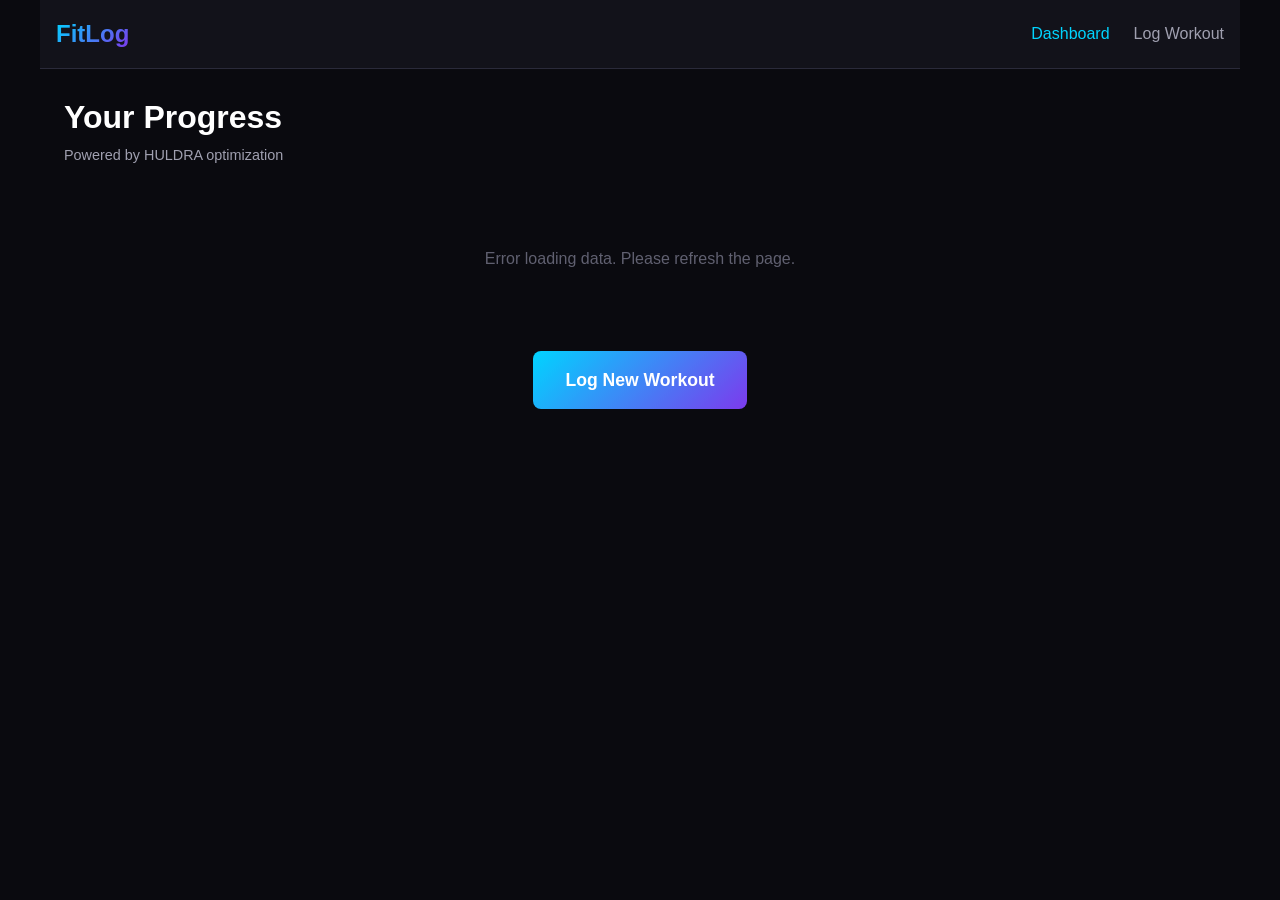
==== frontend/index.html @ ebcd167f "Fix dashboard 401 on first load, add README with app link api.js: Added retry-on-401 for query() and" ====
<!DOCTYPE html>
<html lang="en">
<head>
    <meta charset="UTF-8">
    <meta name="viewport" content="width=device-width, initial-scale=1.0">
    <title>FitLog - Dashboard</title>
    <link rel="stylesheet" href="./styles.css">
</head>
<body>
    <nav class="navbar">
        <div class="nav-brand">
            <span class="logo">FitLog</span>
        </div>
        <div class="nav-links">
            <a href="./index.html" class="active">Dashboard</a>
            <a href="./log.html">Log Workout</a>
        </div>
    </nav>

    <main class="container">
        <header class="page-header">
            <h1>Your Progress</h1>
            <p class="subtitle">Powered by HULDRA optimization</p>
        </header>

        <section class="overview-section">
            <div id="overview-loading" class="loading">Loading dashboard...</div>
            <div id="overview-grid" class="exercise-grid" style="display: none;"></div>
        </section>

        <section class="quick-actions">
            <a href="./log.html" class="btn btn-primary btn-large">Log New Workout</a>
        </section>
    </main>

    <script src="./api.js"></script>
    <script>
        const exercises = [
            { id: 'bench_press', name: 'Bench Press', icon: '🏋️' },
            { id: 'squat', name: 'Squat', icon: '🦵' },
            { id: 'deadlift', name: 'Deadlift', icon: '💪' },
            { id: 'overhead_press', name: 'Overhead Press', icon: '🙌' }
        ];

        async function loadDashboard() {
            try {
                // Fetch models data using FITLOG_API
                const modelsData = await FITLOG_API.getModels();

                // Fetch recent workouts using FITLOG_API
                const workoutsData = await FITLOG_API.getWorkouts(null, 100);

                renderDashboard(modelsData.records || [], workoutsData.records || []);
            } catch (error) {
                console.error('Error loading dashboard:', error);
                document.getElementById('overview-loading').textContent = 'Error loading data. Please refresh the page.';
            }
        }

        function renderDashboard(models, workouts) {
            const grid = document.getElementById('overview-grid');
            const loading = document.getElementById('overview-loading');

            // Group workouts by exercise
            const workoutsByExercise = {};
            workouts.forEach(w => {
                const ex = w.exercise.trim();
                if (!workoutsByExercise[ex]) workoutsByExercise[ex] = [];
                workoutsByExercise[ex].push(w);
            });

            // Create model lookup
            const modelLookup = {};
            models.forEach(m => {
                modelLookup[m.exercise.trim()] = m;
            });

            grid.innerHTML = exercises.map(ex => {
                const model = modelLookup[ex.id];
                const recentWorkouts = workoutsByExercise[ex.id] || [];
                const latestWorkout = recentWorkouts[0];

                if (!model) return '';

                const slope = parseFloat(model.param_a) || 0;
                const base = parseFloat(model.param_b) || 0;
                const currentDay = 38; // Approximate current day
                const current1RM = (slope * currentDay + base).toFixed(0);
                const projected30 = (slope * (currentDay + 30) + base).toFixed(0);
                const weeklyGain = (slope * 7).toFixed(1);

                return `
                    <a href="./exercise.html?name=${ex.id}" class="exercise-card">
                        <div class="card-header">
                            <span class="exercise-icon">${ex.icon}</span>
                            <h2>${ex.name}</h2>
                        </div>
                        <div class="card-stats">
                            <div class="stat-primary">
                                <span class="stat-value">${current1RM}</span>
                                <span class="stat-unit">lbs</span>
                                <span class="stat-label">Est. 1RM</span>
                            </div>
                            <div class="stat-secondary">
                                <div class="stat-item">
                                    <span class="stat-value-sm">+${weeklyGain}</span>
                                    <span class="stat-label-sm">lbs/week</span>
                                </div>
                                <div class="stat-item">
                                    <span class="stat-value-sm">${projected30}</span>
                                    <span class="stat-label-sm">30-day proj.</span>
                                </div>
                            </div>
                        </div>
                        <div class="card-footer">
                            <span class="last-workout">
                                ${latestWorkout ? `Last: ${latestWorkout.weight}lbs x ${latestWorkout.reps}` : 'No workouts yet'}
                            </span>
                            <span class="view-details">View Details →</span>
                        </div>
                    </a>
                `;
            }).join('');

            loading.style.display = 'none';
            grid.style.display = 'grid';
        }

        loadDashboard();
    </script>
</body>
</html>
---- frontend/styles.css ----
/* FitLog - Dark Mode Gym Aesthetic */

:root {
    --bg-primary: #0a0a0f;
    --bg-secondary: #12121a;
    --bg-card: #1a1a24;
    --bg-card-hover: #222230;
    --text-primary: #ffffff;
    --text-secondary: #a0a0b0;
    --text-muted: #606070;
    --accent-primary: #00d4ff;
    --accent-secondary: #7c3aed;
    --accent-success: #10b981;
    --accent-warning: #f59e0b;
    --accent-danger: #ef4444;
    --border-color: #2a2a3a;
    --font-mono: 'SF Mono', 'Monaco', 'Inconsolata', monospace;
}

* {
    margin: 0;
    padding: 0;
    box-sizing: border-box;
}

body {
    font-family: -apple-system, BlinkMacSystemFont, 'Segoe UI', Roboto, sans-serif;
    background: var(--bg-primary);
    color: var(--text-primary);
    min-height: 100vh;
    line-height: 1.5;
}

/* Navigation */
.navbar {
    background: var(--bg-secondary);
    border-bottom: 1px solid var(--border-color);
    padding: 1rem;
    position: sticky;
    top: 0;
    z-index: 100;
}

.navbar {
    display: flex;
    justify-content: space-between;
    align-items: center;
    max-width: 1200px;
    margin: 0 auto;
}

.nav-brand .logo {
    font-size: 1.5rem;
    font-weight: 700;
    background: linear-gradient(135deg, var(--accent-primary), var(--accent-secondary));
    -webkit-background-clip: text;
    -webkit-text-fill-color: transparent;
    background-clip: text;
}

.nav-links {
    display: flex;
    gap: 1.5rem;
}

.nav-links a {
    color: var(--text-secondary);
    text-decoration: none;
    font-weight: 500;
    transition: color 0.2s;
}

.nav-links a:hover,
.nav-links a.active {
    color: var(--accent-primary);
}

/* Container */
.container {
    max-width: 1200px;
    margin: 0 auto;
    padding: 1.5rem;
}

/* Page Header */
.page-header {
    margin-bottom: 2rem;
}

.page-header h1 {
    font-size: 2rem;
    font-weight: 700;
    margin-bottom: 0.25rem;
}

.page-header .subtitle {
    color: var(--text-secondary);
    font-size: 0.9rem;
}

/* Loading State */
.loading {
    text-align: center;
    padding: 3rem;
    color: var(--text-muted);
}

/* Exercise Grid */
.exercise-grid {
    display: grid;
    grid-template-columns: repeat(auto-fit, minmax(280px, 1fr));
    gap: 1.5rem;
}

/* Exercise Card */
.exercise-card {
    background: var(--bg-card);
    border: 1px solid var(--border-color);
    border-radius: 12px;
    padding: 1.5rem;
    text-decoration: none;
    color: inherit;
    transition: all 0.2s;
    display: block;
}

.exercise-card:hover {
    background: var(--bg-card-hover);
    border-color: var(--accent-primary);
    transform: translateY(-2px);
}

.card-header {
    display: flex;
    align-items: center;
    gap: 0.75rem;
    margin-bottom: 1.25rem;
}

.exercise-icon {
    font-size: 1.5rem;
}

.card-header h2 {
    font-size: 1.1rem;
    font-weight: 600;
}

/* Stats */
.card-stats {
    margin-bottom: 1.25rem;
}

.stat-primary {
    text-align: center;
    padding: 1rem 0;
    border-bottom: 1px solid var(--border-color);
    margin-bottom: 1rem;
}

.stat-value {
    font-size: 3rem;
    font-weight: 700;
    font-family: var(--font-mono);
    background: linear-gradient(135deg, var(--accent-primary), var(--accent-secondary));
    -webkit-background-clip: text;
    -webkit-text-fill-color: transparent;
    background-clip: text;
}

.stat-unit {
    font-size: 1.25rem;
    color: var(--text-secondary);
    margin-left: 0.25rem;
}

.stat-label {
    display: block;
    color: var(--text-muted);
    font-size: 0.8rem;
    margin-top: 0.25rem;
}

.stat-secondary {
    display: flex;
    justify-content: space-around;
}

.stat-item {
    text-align: center;
}

.stat-value-sm {
    font-size: 1.25rem;
    font-weight: 600;
    color: var(--accent-success);
    display: block;
}

.stat-label-sm {
    font-size: 0.75rem;
    color: var(--text-muted);
}

/* Card Footer */
.card-footer {
    display: flex;
    justify-content: space-between;
    align-items: center;
    padding-top: 1rem;
    border-top: 1px solid var(--border-color);
}

.last-workout {
    font-size: 0.85rem;
    color: var(--text-muted);
}

.view-details {
    font-size: 0.85rem;
    color: var(--accent-primary);
    font-weight: 500;
}

/* Buttons */
.btn {
    display: inline-block;
    padding: 0.75rem 1.5rem;
    border-radius: 8px;
    font-weight: 600;
    text-decoration: none;
    text-align: center;
    cursor: pointer;
    border: none;
    transition: all 0.2s;
}

.btn-primary {
    background: linear-gradient(135deg, var(--accent-primary), var(--accent-secondary));
    color: white;
}

.btn-primary:hover {
    opacity: 0.9;
    transform: translateY(-1px);
}

.btn-secondary {
    background: var(--bg-card);
    color: var(--text-primary);
    border: 1px solid var(--border-color);
}

.btn-secondary:hover {
    background: var(--bg-card-hover);
}

.btn-large {
    padding: 1rem 2rem;
    font-size: 1.1rem;
}

/* Quick Actions */
.quick-actions {
    margin-top: 2rem;
    text-align: center;
}

/* Chart Container */
.chart-container {
    background: var(--bg-card);
    border: 1px solid var(--border-color);
    border-radius: 12px;
    padding: 1.5rem;
    margin-bottom: 2rem;
}

.chart-header {
    display: flex;
    justify-content: space-between;
    align-items: center;
    margin-bottom: 1rem;
}

.chart-title {
    font-size: 1.1rem;
    font-weight: 600;
}

.chart-legend {
    display: flex;
    gap: 1rem;
    font-size: 0.85rem;
}

.legend-item {
    display: flex;
    align-items: center;
    gap: 0.5rem;
}

.legend-dot {
    width: 8px;
    height: 8px;
    border-radius: 50%;
}

.legend-dot.actual {
    background: var(--accent-primary);
}

.legend-dot.predicted {
    background: var(--accent-secondary);
}

#progressChart {
    width: 100%;
    height: 300px;
}

/* Stats Grid */
.stats-grid {
    display: grid;
    grid-template-columns: repeat(auto-fit, minmax(140px, 1fr));
    gap: 1rem;
    margin-bottom: 2rem;
}

.stat-card {
    background: var(--bg-card);
    border: 1px solid var(--border-color);
    border-radius: 8px;
    padding: 1rem;
    text-align: center;
}

.stat-card .stat-value {
    font-size: 1.75rem;
}

.stat-card .stat-label {
    font-size: 0.75rem;
}

/* Form Styles */
.form-section {
    background: var(--bg-card);
    border: 1px solid var(--border-color);
    border-radius: 12px;
    padding: 1.5rem;
    margin-bottom: 1.5rem;
}

.form-group {
    margin-bottom: 1.25rem;
}

.form-group:last-child {
    margin-bottom: 0;
}

.form-label {
    display: block;
    font-weight: 500;
    margin-bottom: 0.5rem;
    color: var(--text-secondary);
}

.form-control {
    width: 100%;
    padding: 0.75rem;
    background: var(--bg-primary);
    border: 1px solid var(--border-color);
    border-radius: 8px;
    color: var(--text-primary);
    font-size: 1rem;
    transition: border-color 0.2s;
}

.form-control:focus {
    outline: none;
    border-color: var(--accent-primary);
}

select.form-control {
    appearance: none;
    background-image: url("data:image/svg+xml,%3Csvg xmlns='http://www.w3.org/2000/svg' width='12' height='12' fill='%23a0a0b0' viewBox='0 0 16 16'%3E%3Cpath d='M8 11L3 6h10l-5 5z'/%3E%3C/svg%3E");
    background-repeat: no-repeat;
    background-position: right 0.75rem center;
    padding-right: 2rem;
}

.input-group {
    display: flex;
    gap: 0.5rem;
}

.input-group .form-control {
    flex: 1;
}

.input-suffix {
    display: flex;
    align-items: center;
    padding: 0 0.75rem;
    background: var(--bg-secondary);
    border: 1px solid var(--border-color);
    border-radius: 8px;
    color: var(--text-muted);
    font-size: 0.9rem;
}

/* History Table */
.history-table {
    width: 100%;
    border-collapse: collapse;
    margin-top: 1rem;
}

.history-table th,
.history-table td {
    padding: 0.75rem;
    text-align: left;
    border-bottom: 1px solid var(--border-color);
}

.history-table th {
    color: var(--text-muted);
    font-weight: 500;
    font-size: 0.85rem;
}

.history-table td {
    font-family: var(--font-mono);
}

.history-table tr:hover td {
    background: var(--bg-card-hover);
}

/* Alerts */
.alert {
    padding: 1rem;
    border-radius: 8px;
    margin-bottom: 1rem;
}

.alert-success {
    background: rgba(16, 185, 129, 0.15);
    border: 1px solid var(--accent-success);
    color: var(--accent-success);
}

.alert-error {
    background: rgba(239, 68, 68, 0.15);
    border: 1px solid var(--accent-danger);
    color: var(--accent-danger);
}

/* Responsive */
@media (max-width: 640px) {
    .navbar {
        flex-direction: column;
        gap: 1rem;
    }

    .page-header h1 {
        font-size: 1.5rem;
    }

    .stat-value {
        font-size: 2.5rem;
    }

    .exercise-grid {
        grid-template-columns: 1fr;
    }

    .stats-grid {
        grid-template-columns: repeat(2, 1fr);
    }
}

/* Back Link */
.back-link {
    display: inline-flex;
    align-items: center;
    gap: 0.5rem;
    color: var(--text-secondary);
    text-decoration: none;
    margin-bottom: 1rem;
    font-size: 0.9rem;
}

.back-link:hover {
    color: var(--accent-primary);
}

/* Exercise Detail Header */
.exercise-detail-header {
    display: flex;
    align-items: center;
    gap: 1rem;
    margin-bottom: 0.5rem;
}

.exercise-detail-header .exercise-icon {
    font-size: 2.5rem;
}

.exercise-detail-header h1 {
    font-size: 2rem;
}

/* Projections */
.projections-row {
    display: flex;
    gap: 1rem;
    margin-top: 1rem;
    flex-wrap: wrap;
}

.projection-badge {
    background: var(--bg-secondary);
    padding: 0.5rem 1rem;
    border-radius: 20px;
    font-size: 0.85rem;
}

.projection-badge strong {
    color: var(--accent-success);
}
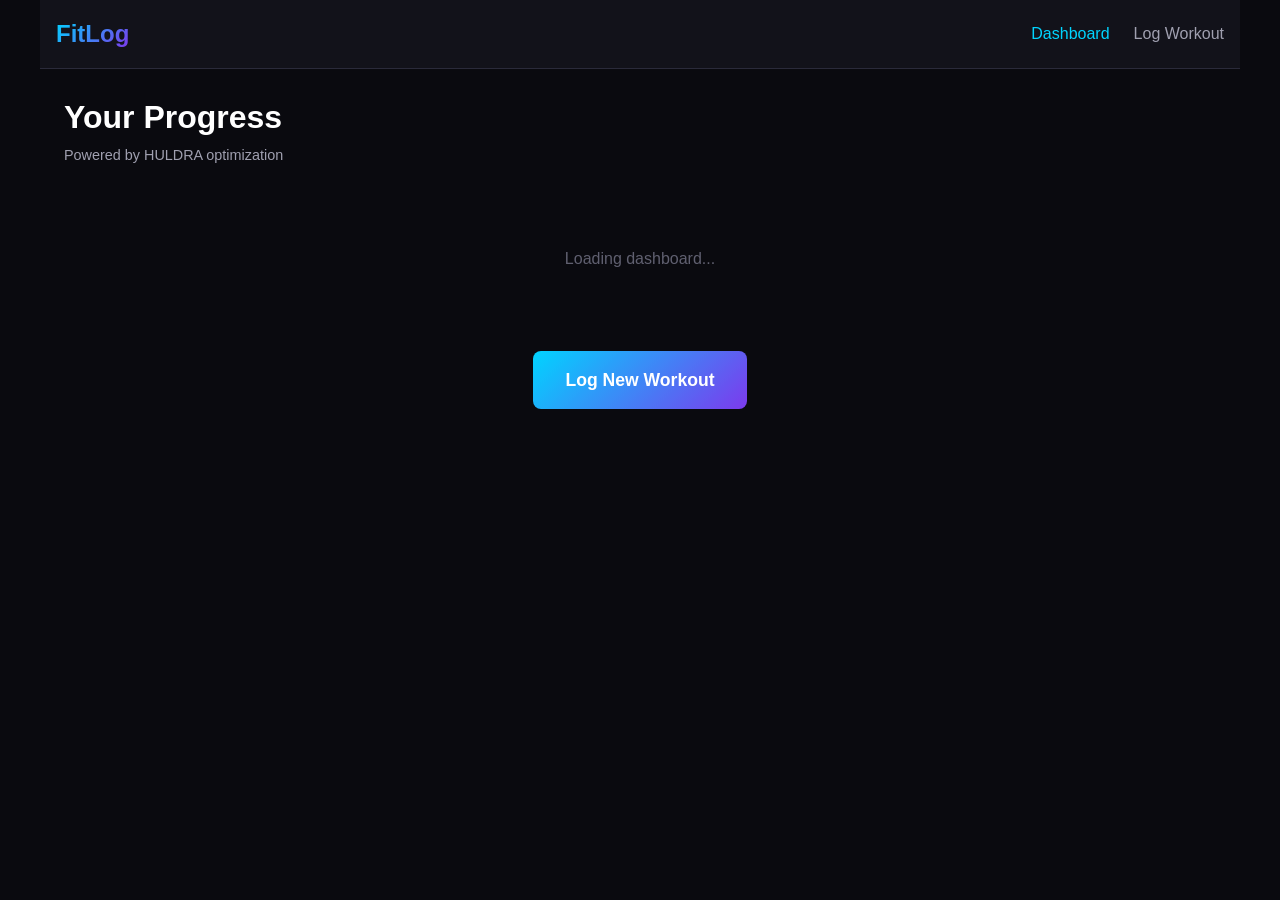
==== commit fc6f90f9: "User-level login + guest data + R4 user-token scoping + tip-jar v1 Fitlog now gates every page on ch" ====
--- a/frontend/index.html
+++ b/frontend/index.html
@@ -30,9 +30,11 @@
 
         <section class="quick-actions">
             <a href="./log.html" class="btn btn-primary btn-large">Log New Workout</a>
+            <a id="tip-jar-btn" class="btn btn-secondary btn-large" style="display:none;" target="_blank" rel="noopener">❤️ Support fitlog — $5</a>
         </section>
     </main>
 
+    <script src="https://chaprola.org/chaprola-auth.js"></script>
     <script src="./api.js"></script>
     <script>
         const exercises = [
@@ -50,14 +52,23 @@
                 // Fetch recent workouts using FITLOG_API
                 const workoutsData = await FITLOG_API.getWorkouts(null, 100);
 
-                renderDashboard(modelsData.records || [], workoutsData.records || []);
+                const workouts = workoutsData.records || [];
+
+                // Derive current day from the latest workout (day_number is stored as a string,
+                // so parse numerically before taking the max). Falls back to day 1 if no data.
+                const allDays = workouts
+                    .map(w => parseInt(w.day_number, 10))
+                    .filter(n => !isNaN(n));
+                const currentDay = allDays.length ? Math.max(...allDays) : 1;
+
+                renderDashboard(modelsData.records || [], workouts, currentDay);
             } catch (error) {
                 console.error('Error loading dashboard:', error);
                 document.getElementById('overview-loading').textContent = 'Error loading data. Please refresh the page.';
             }
         }
 
-        function renderDashboard(models, workouts) {
+        function renderDashboard(models, workouts, currentDay) {
             const grid = document.getElementById('overview-grid');
             const loading = document.getElementById('overview-loading');
 
@@ -84,7 +95,6 @@
 
                 const slope = parseFloat(model.param_a) || 0;
                 const base = parseFloat(model.param_b) || 0;
-                const currentDay = 38; // Approximate current day
                 const current1RM = (slope * currentDay + base).toFixed(0);
                 const projected30 = (slope * (currentDay + 30) + base).toFixed(0);
                 const weeklyGain = (slope * 7).toFixed(1);
@@ -126,7 +136,15 @@
             grid.style.display = 'grid';
         }
 
-        loadDashboard();
+        (async () => {
+            await requireAuth();
+            if (TIP_URL) {
+                const btn = document.getElementById('tip-jar-btn');
+                btn.href = TIP_URL;
+                btn.style.display = '';
+            }
+            loadDashboard();
+        })();
     </script>
 </body>
 </html>
--- a/frontend/styles.css
+++ b/frontend/styles.css
@@ -530,3 +530,130 @@
 .projection-badge strong {
     color: var(--accent-success);
 }
+
+/* Auth login card */
+.auth-card {
+    max-width: 420px;
+    margin: 4rem auto;
+    padding: 2.5rem;
+    background: var(--bg-card);
+    border: 1px solid var(--border-color);
+    border-radius: 12px;
+}
+
+.auth-card h1 {
+    font-size: 1.75rem;
+    margin-bottom: 0.5rem;
+    background: linear-gradient(135deg, var(--accent-primary), var(--accent-secondary));
+    -webkit-background-clip: text;
+    -webkit-text-fill-color: transparent;
+    background-clip: text;
+}
+
+.auth-sub {
+    color: var(--text-secondary);
+    margin-bottom: 1.5rem;
+    font-size: 0.95rem;
+}
+
+.auth-form {
+    display: flex;
+    flex-direction: column;
+    gap: 0.5rem;
+}
+
+.auth-form label {
+    color: var(--text-secondary);
+    font-size: 0.85rem;
+    margin-top: 0.5rem;
+}
+
+.auth-form input {
+    padding: 0.75rem;
+    background: var(--bg-primary);
+    border: 1px solid var(--border-color);
+    border-radius: 6px;
+    color: var(--text-primary);
+    font-size: 0.95rem;
+}
+
+.auth-form input:focus {
+    outline: none;
+    border-color: var(--accent-primary);
+}
+
+.auth-form button {
+    margin-top: 1rem;
+}
+
+.auth-msg {
+    min-height: 1.25rem;
+    font-size: 0.85rem;
+    margin-top: 0.5rem;
+}
+
+.auth-msg.ok { color: var(--text-secondary); }
+.auth-msg.err { color: var(--accent-danger); }
+
+.auth-divider {
+    display: flex;
+    align-items: center;
+    gap: 1rem;
+    margin: 1.5rem 0;
+    color: var(--text-muted);
+    font-size: 0.85rem;
+}
+
+.auth-divider::before,
+.auth-divider::after {
+    content: '';
+    flex: 1;
+    height: 1px;
+    background: var(--border-color);
+}
+
+.btn-link {
+    background: transparent;
+    border: none;
+    color: var(--accent-primary);
+    cursor: pointer;
+    padding: 0.5rem;
+    font-size: 0.9rem;
+    text-decoration: underline;
+}
+
+.btn-secondary {
+    background: var(--bg-card-hover);
+    color: var(--text-primary);
+    border: 1px solid var(--border-color);
+    padding: 0.75rem 1.5rem;
+    border-radius: 6px;
+    cursor: pointer;
+    font-size: 0.95rem;
+    width: 100%;
+}
+
+.btn-secondary:hover {
+    background: var(--bg-card);
+    border-color: var(--accent-primary);
+}
+
+/* User chip in navbar */
+#user-chip {
+    display: flex;
+    align-items: center;
+    gap: 0.75rem;
+    margin-left: 1.5rem;
+    padding-left: 1.5rem;
+    border-left: 1px solid var(--border-color);
+}
+
+.user-chip-label {
+    color: var(--text-secondary);
+    font-size: 0.9rem;
+}
+
+#user-chip-logout {
+    font-size: 0.85rem;
+    padding: 0.25rem 0.5rem;
+}
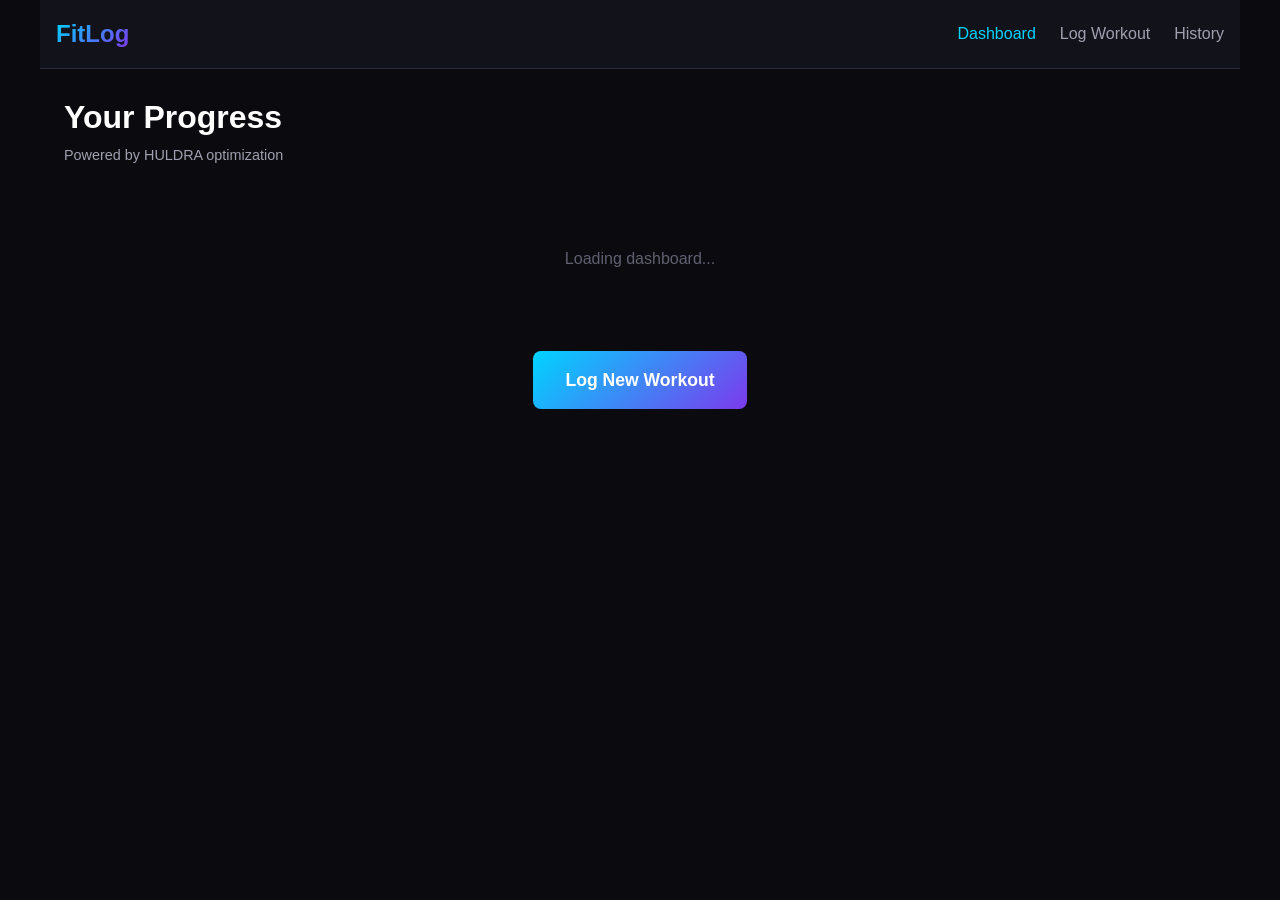
==== commit 8cd33972: "Showcase features: edit/delete, R², goals, pagination, units, weekly summary All 10 items from Tawni" ====
--- a/frontend/index.html
+++ b/frontend/index.html
@@ -14,6 +14,7 @@
         <div class="nav-links">
             <a href="./index.html" class="active">Dashboard</a>
             <a href="./log.html">Log Workout</a>
+            <a href="./history.html">History</a>
         </div>
     </nav>
 
@@ -22,6 +23,8 @@
             <h1>Your Progress</h1>
             <p class="subtitle">Powered by HULDRA optimization</p>
         </header>
+
+        <section id="weekly-summary" class="weekly-summary" style="display:none;"></section>
 
         <section class="overview-section">
             <div id="overview-loading" class="loading">Loading dashboard...</div>
@@ -44,24 +47,36 @@
             { id: 'overhead_press', name: 'Overhead Press', icon: '🙌' }
         ];
 
+        async function loadWeeklySummary() {
+            const el = document.getElementById('weekly-summary');
+            try {
+                const res = await FITLOG_API.weeklySummary();
+                const count = (res.aggregates && res.aggregates.workout_id && res.aggregates.workout_id.count) || 0;
+                el.innerHTML = `<div class="weekly-card">
+                    <span class="weekly-label">Last 7 days</span>
+                    <span class="weekly-value">${count}</span>
+                    <span class="weekly-unit">${count === 1 ? 'set logged' : 'sets logged'}</span>
+                </div>`;
+                el.style.display = '';
+            } catch (err) {
+                // Silent fail — weekly summary is nice-to-have, not blocking
+                console.warn('weeklySummary failed:', err);
+            }
+        }
+
         async function loadDashboard() {
             try {
-                // Fetch models data using FITLOG_API
-                const modelsData = await FITLOG_API.getModels();
-
-                // Fetch recent workouts using FITLOG_API
-                const workoutsData = await FITLOG_API.getWorkouts(null, 100);
+                const [modelsData, workoutsData] = await Promise.all([
+                    FITLOG_API.getModels(),
+                    FITLOG_API.getWorkouts(null, 100)
+                ]);
 
                 const workouts = workoutsData.records || [];
-
-                // Derive current day from the latest workout (day_number is stored as a string,
-                // so parse numerically before taking the max). Falls back to day 1 if no data.
-                const allDays = workouts
-                    .map(w => parseInt(w.day_number, 10))
-                    .filter(n => !isNaN(n));
+                const allDays = workouts.map(w => parseInt(w.day_number, 10)).filter(n => !isNaN(n));
                 const currentDay = allDays.length ? Math.max(...allDays) : 1;
 
                 renderDashboard(modelsData.records || [], workouts, currentDay);
+                loadWeeklySummary();
             } catch (error) {
                 console.error('Error loading dashboard:', error);
                 document.getElementById('overview-loading').textContent = 'Error loading data. Please refresh the page.';
@@ -71,8 +86,8 @@
         function renderDashboard(models, workouts, currentDay) {
             const grid = document.getElementById('overview-grid');
             const loading = document.getElementById('overview-loading');
+            const unit = window.FITLOG_UNIT || 'lbs';
 
-            // Group workouts by exercise
             const workoutsByExercise = {};
             workouts.forEach(w => {
                 const ex = w.exercise.trim();
@@ -80,41 +95,48 @@
                 workoutsByExercise[ex].push(w);
             });
 
-            // Create model lookup
             const modelLookup = {};
-            models.forEach(m => {
-                modelLookup[m.exercise.trim()] = m;
-            });
+            models.forEach(m => { modelLookup[m.exercise.trim()] = m; });
 
             grid.innerHTML = exercises.map(ex => {
                 const model = modelLookup[ex.id];
                 const recentWorkouts = workoutsByExercise[ex.id] || [];
                 const latestWorkout = recentWorkouts[0];
 
-                if (!model) return '';
+                if (!model) return `
+                    <div class="exercise-card exercise-card-empty">
+                        <div class="card-header">
+                            <span class="exercise-icon">${ex.icon}</span>
+                            <h2>${ex.name}</h2>
+                        </div>
+                        <div class="card-footer"><span class="last-workout">Log a set to fit your first model</span></div>
+                    </div>
+                `;
 
                 const slope = parseFloat(model.param_a) || 0;
                 const base = parseFloat(model.param_b) || 0;
-                const current1RM = (slope * currentDay + base).toFixed(0);
-                const projected30 = (slope * (currentDay + 30) + base).toFixed(0);
-                const weeklyGain = (slope * 7).toFixed(1);
+                const r2 = parseFloat(model.r_squared) || 0;
+                const current1RM = FITLOG_API.toDisplay(slope * currentDay + base, unit);
+                const projected30 = FITLOG_API.toDisplay(slope * (currentDay + 30) + base, unit);
+                const weeklyGain = FITLOG_API.toDisplay(slope * 7, unit);
 
                 return `
                     <a href="./exercise.html?name=${ex.id}" class="exercise-card">
                         <div class="card-header">
                             <span class="exercise-icon">${ex.icon}</span>
                             <h2>${ex.name}</h2>
+                            ${r2 > 0 ? `<span class="r2-badge" title="Goodness of fit">R² ${r2.toFixed(2)}</span>` : ''}
                         </div>
                         <div class="card-stats">
                             <div class="stat-primary">
                                 <span class="stat-value">${current1RM}</span>
-                                <span class="stat-unit">lbs</span>
+                                <span class="stat-unit">${unit}</span>
                                 <span class="stat-label">Est. 1RM</span>
                             </div>
                             <div class="stat-secondary">
                                 <div class="stat-item">
                                     <span class="stat-value-sm">+${weeklyGain}</span>
-                                    <span class="stat-label-sm">lbs/week</span>
+                                    <span class="stat-label-sm">${unit}/week</span>
                                 </div>
                                 <div class="stat-item">
                                     <span class="stat-value-sm">${projected30}</span>
@@ -124,7 +146,7 @@
                         </div>
                         <div class="card-footer">
                             <span class="last-workout">
-                                ${latestWorkout ? `Last: ${latestWorkout.weight}lbs x ${latestWorkout.reps}` : 'No workouts yet'}
+                                ${latestWorkout ? `Last: ${FITLOG_API.toDisplay(latestWorkout.weight, unit)}${unit} × ${String(latestWorkout.reps).trim()}` : 'No workouts yet'}
                             </span>
                             <span class="view-details">View Details →</span>
                         </div>
--- a/frontend/styles.css
+++ b/frontend/styles.css
@@ -657,3 +657,134 @@
     font-size: 0.85rem;
     padding: 0.25rem 0.5rem;
 }
+
+.user-chip-unit {
+    background: var(--bg-card-hover);
+    color: var(--text-primary);
+    border: 1px solid var(--border-color);
+    border-radius: 4px;
+    padding: 0.25rem 0.5rem;
+    font-size: 0.85rem;
+}
+
+/* Weekly summary card */
+.weekly-summary {
+    margin-bottom: 1.5rem;
+}
+.weekly-card {
+    background: var(--bg-card);
+    border: 1px solid var(--border-color);
+    border-radius: 8px;
+    padding: 1rem 1.25rem;
+    display: flex;
+    align-items: baseline;
+    gap: 0.75rem;
+}
+.weekly-label {
+    color: var(--text-secondary);
+    font-size: 0.9rem;
+}
+.weekly-value {
+    font-size: 1.5rem;
+    font-weight: 700;
+    color: var(--accent-primary);
+}
+.weekly-unit {
+    color: var(--text-secondary);
+}
+
+/* R² badge */
+.r2-badge {
+    background: linear-gradient(135deg, var(--accent-primary), var(--accent-secondary));
+    -webkit-background-clip: text;
+    -webkit-text-fill-color: transparent;
+    background-clip: text;
+    font-weight: 700;
+    font-size: 0.85rem;
+    margin-left: auto;
+    padding: 0.25rem 0.5rem;
+    border: 1px solid var(--border-color);
+    border-radius: 12px;
+}
+
+/* Goal tracker card */
+.goal-card {
+    background: var(--bg-card);
+    border: 1px solid var(--border-color);
+    border-radius: 8px;
+    padding: 1rem;
+    margin-bottom: 1rem;
+}
+.goal-summary {
+    display: flex;
+    flex-direction: column;
+    gap: 0.4rem;
+    margin-bottom: 0.5rem;
+}
+.goal-sub {
+    color: var(--text-secondary);
+    font-size: 0.9rem;
+}
+.goal-form {
+    display: flex;
+    gap: 0.75rem;
+    flex-wrap: wrap;
+    align-items: flex-end;
+}
+.goal-form .form-group {
+    flex: 1;
+    min-width: 140px;
+}
+.badge {
+    display: inline-block;
+    padding: 0.1rem 0.5rem;
+    border-radius: 10px;
+    font-size: 0.75rem;
+    font-weight: 600;
+    margin-left: 0.5rem;
+}
+.badge-success { background: rgba(16, 185, 129, 0.15); color: var(--accent-success); }
+.badge-warn { background: rgba(245, 158, 11, 0.15); color: var(--accent-warning); }
+
+/* History row actions */
+.row-actions {
+    white-space: nowrap;
+}
+.row-actions .btn-link {
+    padding: 0.25rem 0.5rem;
+    font-size: 0.85rem;
+}
+
+/* Edit dialog */
+.edit-dialog {
+    position: fixed;
+    top: 0; left: 0; right: 0; bottom: 0;
+    background: rgba(0,0,0,0.7);
+    display: flex;
+    align-items: center;
+    justify-content: center;
+    z-index: 200;
+}
+.edit-dialog-inner {
+    background: var(--bg-card);
+    border: 1px solid var(--border-color);
+    border-radius: 12px;
+    padding: 2rem;
+    max-width: 500px;
+    width: 90%;
+}
+.edit-actions {
+    display: flex;
+    gap: 0.75rem;
+    justify-content: flex-end;
+    margin-top: 1rem;
+}
+.edit-actions .btn {
+    width: auto;
+}
+
+/* Empty exercise card */
+.exercise-card-empty {
+    opacity: 0.6;
+    cursor: default;
+}
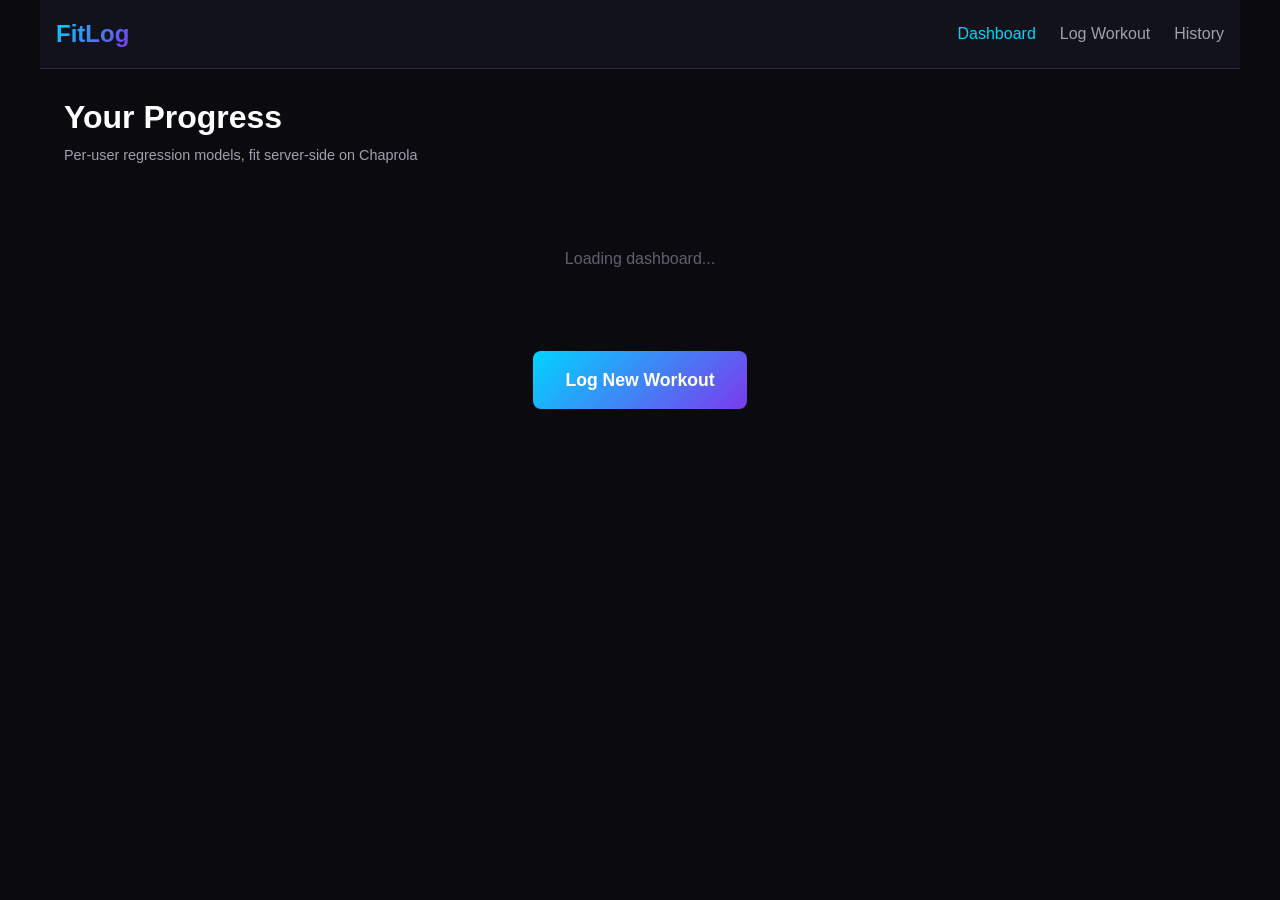
==== commit 46fdf53c: "frontend: banner copy honest about OLS (not HULDRA) Three guest-CTA / header lines claimed "HULDRA o" ====
--- a/frontend/index.html
+++ b/frontend/index.html
@@ -21,7 +21,7 @@
     <main class="container">
         <header class="page-header">
             <h1>Your Progress</h1>
-            <p class="subtitle">Powered by HULDRA optimization</p>
+            <p class="subtitle">Per-user regression models, fit server-side on Chaprola</p>
         </header>
 
         <section id="weekly-summary" class="weekly-summary" style="display:none;"></section>
@@ -31,10 +31,11 @@
             <div id="overview-grid" class="exercise-grid" style="display: none;"></div>
         </section>
 
-        <section class="quick-actions">
+        <section id="quick-actions" class="quick-actions">
             <a href="./log.html" class="btn btn-primary btn-large">Log New Workout</a>
             <a id="tip-jar-btn" class="btn btn-secondary btn-large" style="display:none;" target="_blank" rel="noopener">❤️ Support fitlog — $5</a>
         </section>
+        <section id="guest-cta-slot"></section>
     </main>
 
     <script src="https://chaprola.org/chaprola-auth.js"></script>
@@ -47,16 +48,28 @@
             { id: 'overhead_press', name: 'Overhead Press', icon: '🙌' }
         ];
 
-        async function loadWeeklySummary() {
+        async function loadWeeklySummary(mostRecentDate) {
             const el = document.getElementById('weekly-summary');
             try {
                 const res = await FITLOG_API.weeklySummary();
                 const count = (res.aggregates && res.aggregates.workout_id && res.aggregates.workout_id.count) || 0;
-                el.innerHTML = `<div class="weekly-card">
-                    <span class="weekly-label">Last 7 days</span>
-                    <span class="weekly-value">${count}</span>
-                    <span class="weekly-unit">${count === 1 ? 'set logged' : 'sets logged'}</span>
-                </div>`;
+                // count==0 is the common case for guest (sample data is months
+                // old) and for new users with prior-but-not-recent activity.
+                // Fall back to "Last logged" so the card is informative rather
+                // than a demotivating zero (Vogel 2026-04-21).
+                if (count === 0) {
+                    if (!mostRecentDate) return;
+                    el.innerHTML = `<div class="weekly-card">
+                        <span class="weekly-label">Last logged</span>
+                        <span class="weekly-value">${esc(mostRecentDate)}</span>
+                    </div>`;
+                } else {
+                    el.innerHTML = `<div class="weekly-card">
+                        <span class="weekly-label">Last 7 days</span>
+                        <span class="weekly-value">${count}</span>
+                        <span class="weekly-unit">${count === 1 ? 'set logged' : 'sets logged'}</span>
+                    </div>`;
+                }
                 el.style.display = '';
             } catch (err) {
                 // Silent fail — weekly summary is nice-to-have, not blocking
@@ -72,18 +85,17 @@
                 ]);
 
                 const workouts = workoutsData.records || [];
-                const allDays = workouts.map(w => parseInt(w.day_number, 10)).filter(n => !isNaN(n));
-                const currentDay = allDays.length ? Math.max(...allDays) : 1;
-
-                renderDashboard(modelsData.records || [], workouts, currentDay);
-                loadWeeklySummary();
+                const mostRecentDate = workouts[0] ? workouts[0].date.trim() : null;
+
+                renderDashboard(modelsData.records || [], workouts);
+                loadWeeklySummary(mostRecentDate);
             } catch (error) {
                 console.error('Error loading dashboard:', error);
                 document.getElementById('overview-loading').textContent = 'Error loading data. Please refresh the page.';
             }
         }
 
-        function renderDashboard(models, workouts, currentDay) {
+        function renderDashboard(models, workouts) {
             const grid = document.getElementById('overview-grid');
             const loading = document.getElementById('overview-loading');
             const unit = window.FITLOG_UNIT || 'lbs';
@@ -107,36 +119,52 @@
                     <div class="exercise-card exercise-card-empty">
                         <div class="card-header">
                             <span class="exercise-icon">${ex.icon}</span>
-                            <h2>${ex.name}</h2>
-                        </div>
-                        <div class="card-footer"><span class="last-workout">Log a set to fit your first model</span></div>
+                            <h2>${esc(ex.name)}</h2>
+                        </div>
+                        <div class="card-stats">
+                            <div class="stat-primary">
+                                <span class="stat-value">—</span>
+                                <span class="stat-label">No data yet — log a set to start tracking</span>
+                            </div>
+                        </div>
+                        <div class="card-footer">
+                            <span class="last-workout">No workouts yet</span>
+                            <a href="./log.html?exercise=${esc(ex.id)}" class="view-details">Log →</a>
+                        </div>
                     </div>
                 `;
+
+                // Current 1RM anchors to THIS exercise's latest session, not
+                // the global max across all exercises — a stale bench fit
+                // shouldn't pretend to have rolled forward just because the
+                // user squatted today (Vogel 2026-04-21).
+                const exerciseDays = recentWorkouts.map(w => parseInt(w.day_number, 10)).filter(n => !isNaN(n));
+                const exerciseDay = exerciseDays.length ? Math.max(...exerciseDays) : 1;
 
                 const slope = parseFloat(model.param_a) || 0;
                 const base = parseFloat(model.param_b) || 0;
                 const r2 = parseFloat(model.r_squared) || 0;
-                const current1RM = FITLOG_API.toDisplay(slope * currentDay + base, unit);
-                const projected30 = FITLOG_API.toDisplay(slope * (currentDay + 30) + base, unit);
+                const current1RM = FITLOG_API.toDisplay(slope * exerciseDay + base, unit);
+                const projected30 = FITLOG_API.toDisplay(slope * (exerciseDay + 30) + base, unit);
                 const weeklyGain = FITLOG_API.toDisplay(slope * 7, unit);
 
                 return `
-                    <a href="./exercise.html?name=${ex.id}" class="exercise-card">
+                    <a href="./exercise.html?name=${esc(ex.id)}" class="exercise-card">
                         <div class="card-header">
                             <span class="exercise-icon">${ex.icon}</span>
-                            <h2>${ex.name}</h2>
+                            <h2>${esc(ex.name)}</h2>
                             ${r2 > 0 ? `<span class="r2-badge" title="Goodness of fit">R² ${r2.toFixed(2)}</span>` : ''}
                         </div>
                         <div class="card-stats">
                             <div class="stat-primary">
                                 <span class="stat-value">${current1RM}</span>
-                                <span class="stat-unit">${unit}</span>
+                                <span class="stat-unit">${esc(unit)}</span>
                                 <span class="stat-label">Est. 1RM</span>
                             </div>
                             <div class="stat-secondary">
                                 <div class="stat-item">
                                     <span class="stat-value-sm">+${weeklyGain}</span>
-                                    <span class="stat-label-sm">${unit}/week</span>
+                                    <span class="stat-label-sm">${esc(unit)}/week</span>
                                 </div>
                                 <div class="stat-item">
                                     <span class="stat-value-sm">${projected30}</span>
@@ -146,7 +174,7 @@
                         </div>
                         <div class="card-footer">
                             <span class="last-workout">
-                                ${latestWorkout ? `Last: ${FITLOG_API.toDisplay(latestWorkout.weight, unit)}${unit} × ${String(latestWorkout.reps).trim()}` : 'No workouts yet'}
+                                ${latestWorkout ? `Last: ${FITLOG_API.toDisplay(latestWorkout.weight, unit)}${esc(unit)} × ${esc(String(latestWorkout.reps).trim())}` : 'No workouts yet'}
                             </span>
                             <span class="view-details">View Details →</span>
                         </div>
@@ -160,7 +188,11 @@
 
         (async () => {
             await requireAuth();
-            if (TIP_URL) {
+            if (FITLOG_API.isGuest()) {
+                // Replace the whole write-action bar with the sign-up CTA.
+                document.getElementById('quick-actions').style.display = 'none';
+                document.getElementById('guest-cta-slot').innerHTML = guestSignupCta();
+            } else if (TIP_URL) {
                 const btn = document.getElementById('tip-jar-btn');
                 btn.href = TIP_URL;
                 btn.style.display = '';
--- a/frontend/styles.css
+++ b/frontend/styles.css
@@ -788,3 +788,30 @@
     opacity: 0.6;
     cursor: default;
 }
+
+/* Guest sign-up CTA block. Used in place of write UIs when the caller is
+   logged in as the shared guest account (Dalf FINDING-005 fix, option a). */
+.guest-cta {
+    background: var(--bg-card);
+    border: 1px solid var(--border-color);
+    border-radius: 8px;
+    padding: 1.5rem;
+    margin: 1rem 0;
+    text-align: center;
+}
+.guest-cta h3 {
+    margin: 0 0 0.5rem;
+    background: linear-gradient(135deg, var(--accent-primary), var(--accent-secondary));
+    -webkit-background-clip: text;
+    -webkit-text-fill-color: transparent;
+    background-clip: text;
+}
+.guest-cta p {
+    color: var(--text-secondary);
+    margin: 0 0 1rem;
+}
+.guest-cta .btn {
+    text-decoration: none;
+    display: inline-block;
+    max-width: 240px;
+}
